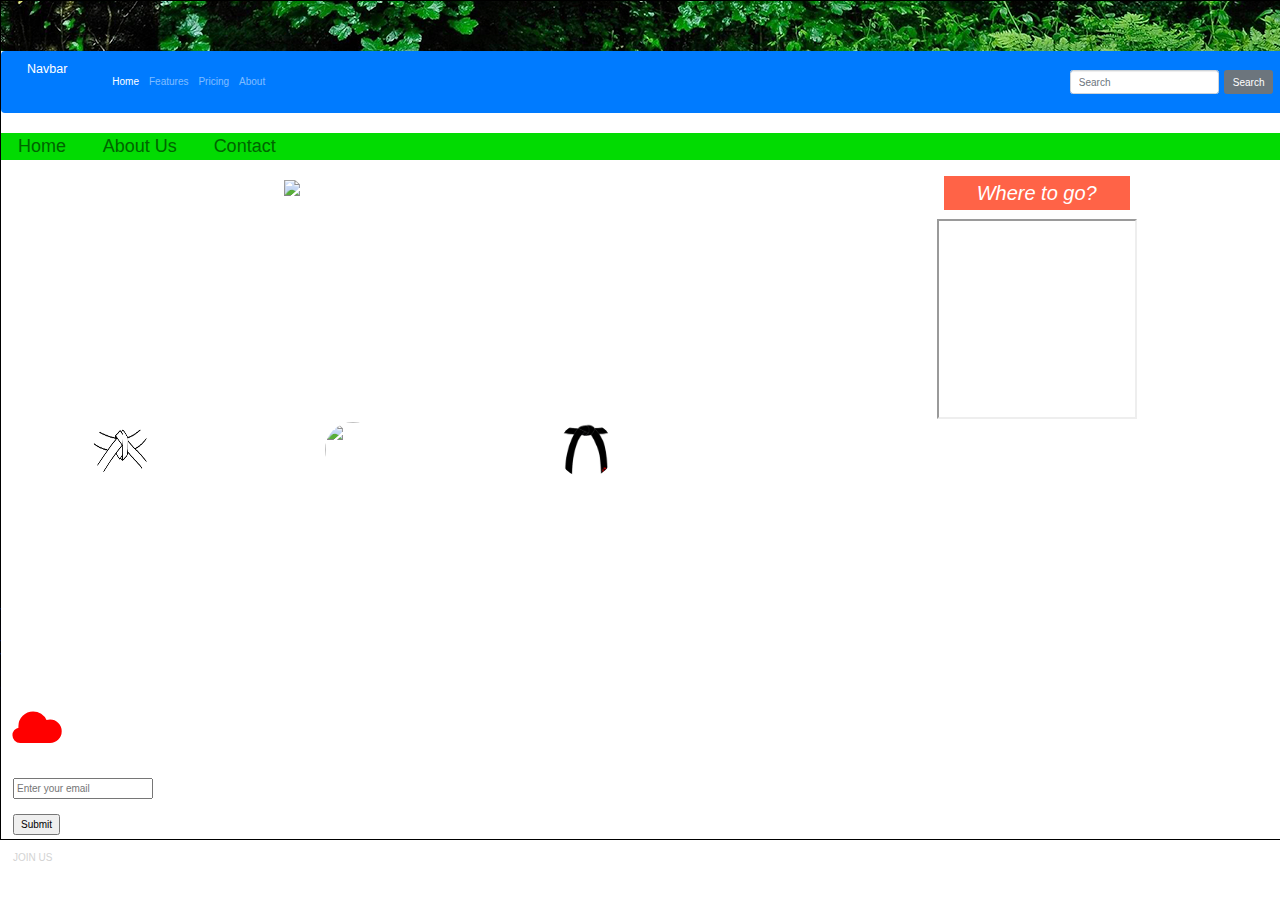
==== index.html @ 1d6ae542 "Update and rename WEB.html to index.html" ====
<!DOCTYPE html>
<html lang="en"> 
</htmllang>

<head>
    <meta charset="UTF-8">
    <meta name="viewport" content="width=device-width, initial-scale=1.0">
    <meta http-equiv="X-UA-Compatible" content="ie=edge">
    <title>Web Full</title>
    <link rel="stylesheet" href="https://maxcdn.bootstrapcdn.com/bootstrap/3.3.7/css/bootstrap.min.css">
    <link rel="stylesheet" href="https://use.fontawesome.com/releases/v5.7.0/css/all.css"
        integrity="sha384-lZN37f5QGtY3VHgisS14W3ExzMWZxybE1SJSEsQp9S+oqd12jhcu+A56Ebc1zFSJ" crossorigin="anonymous">
    <link rel="stylesheet" href="./styles.css">
    <link rel="stylesheet" href="https://stackpath.bootstrapcdn.com/bootstrap/4.3.1/css/bootstrap.min.css"
        integrity="sha384-ggOyR0iXCbMQv3Xipma34MD+dH/1fQ784/j6cY/iJTQUOhcWr7x9JvoRxT2MZw1T" crossorigin="anonymous">
</head>


<body>
    <div class="cuerpo">

        <header>
            <img id="banner" src="./bannergreen.png" alt="Fil not found">
        </header>
        <!---Comienza navegacion---->
<div>
    <nav class="navbar navbar-expand-lg navbar-dark bg-primary">
        <a class="navbar-brand" href="#">Navbar</a>
        <button class="navbar-toggler" type="button" data-toggle="collapse" data-target="#navbarColor01"
            aria-controls="navbarColor01" aria-expanded="false" aria-label="Toggle navigation">
            <span class="navbar-toggler-icon"></span>
        </button>

        <div class="collapse navbar-collapse" id="navbarColor01">
            <ul class="navbar-nav mr-auto">
                <li class="nav-item active">
                    <a class="nav-link" href="#">Home <span class="sr-only">(current)</span></a>
                </li>
                <li class="nav-item">
                    <a class="nav-link" href="#">Features</a>
                </li>
                <li class="nav-item">
                    <a class="nav-link" href="#">Pricing</a>
                </li>
                <li class="nav-item">
                    <a class="nav-link" href="#">About</a>
                </li>
            </ul>
            <form class="form-inline my-2 my-lg-0">
                <input class="form-control mr-sm-2" type="text" placeholder="Search">
                <button class="btn btn-secondary my-2 my-sm-0" type="submit">Search</button>
            </form>
        </div>
    </nav>

</div>        


        <div class="bannermovil">
            <a class="navegacion" href="">Home</a>
            <a class="navegacion" href="">About Us</a>
            <a class="navegacion" href="">Contact</a>
        </div>


        <!---COMIENZA SPLASH IMAGE Y AGENDA-->
        <div>
            <div>
                <div class="squareleft bloque">
                    <div>
                        <h4 class="titlecourses splashandcourses"> COME AND LEARN HOW TO CODE IN A NATURAL SPACE</h4>
                        <img class="splashandcourses" id="splash"
                            src="https://papermilkdesign.com/images/angel-wings-clipart-tribal-13.png" alt="Fil not found">
                    </div>

                    <div class="courses">

                        <img id="ribbon" src="./White.png" alt="">
                        <br>
                        White Ribbon
                    </div>
                    <div class="courses">
                        <img id="ribbon" src="./Red3.png" alt="">
                        <br>
                        Red Ribbon</div>
                    <div class="courses">
                        <img id="ribbon" src="./black.png" alt="">
                        <br>
                        Black Ribbon</div>
                </div>
                <!---COMIENZA WHERE TO GO Y MAPA-->
                <div class="cuadromapa bloque">
                    <div class="wheretogo"> Where to go?
                    </div>
                    <iframe
                        src="https://www.google.com/maps/embed?pb=!1m18!1m12!1m3!1d3965.8067483732784!2d-75.51153678548005!3d6.2891132275891515!2m3!1f0!2f0!3f0!3m2!1i1024!2i768!4f13.1!3m3!1m2!1s0x8e442641a4ea9d53%3A0x33ed6dc5217b782c!2sArv%C3%AD+Park+Medellin+Colombia!5e0!3m2!1sen!2sco!4v1564962149614!5m2!1sen!2sco"
                        style="margin: 7px" width="200" height=200" frameborder="1" allowfullscreen></iframe>
                    <div class="transport">
                        TRANSPORTATION <br>
                        <a href="" class="urlstyle">Going by BUS: Follow this instructions.</a>
                        <br>
                        <a href="" class="urlstyle">Use Metro Cable</a>
                    </div>

                </div>
            </div>
            <div class="squaretext">
                What is Lorem Ipsum?
                Lorem Ipsum is simply dummy text of the printing and typesetting industry. Lorem Ipsum has been the
                industry's standard dummy text ever since the 1500s, when an unknown printer took a galley of type and
                scrambled it to make a type specimen book. It has survived not only five centuries, but also the leap
                into
                electronic typesetting, remaining essentially unchanged. It was popularised in the 1960s with the
                release of
                Letraset sheets containing Lorem Ipsum passages, and more recently with desktop publishing software like
                Aldus PageMaker including versions of Lorem Ipsum.
                <br>
                Why do we use it?
                It is a long established fact that a reader will be distracted by the readable content of a page when
                looking at its layout. The point of using Lorem Ipsum is that it has a more-or-less normal distribution
                of
                letters, as opposed to using 'Content here, content here', making it look like readable English. Many
                desktop publishing packages and web page editors now use Lorem Ipsum as their default model text, and a
                search for 'lorem ipsum' will uncover many web sites still in their infancy. Various versions have
                evolved
                over the years, sometimes by accident, sometimes on purpose (injected humour and the like).

            </div>

            <!---COMIENZA CUADRO DE LOGIN Y OLVIDO CLAVE-->
            <div>
                <div class="login_forgot">
                    <i class="glyphicon glyphicon-cloud" style="font-size:48px;color:red;"></i>
                    <br>
                    <label for="email">Subscribe to weekly news</label> <br>
                    <Input style="color: black" id="email" type="text" placeholder="Enter your email" >
                    <br>
                    <br>
                    <input style="color: black" type="submit"> <br> <br>
                    <a id="clave" href="https://help.com" target="_blank">JOIN US</a> <i class="fas fa-universal-access"></i>
                </div>
            </div>
            <br>
            <br>




        </div>


        <script src="https://code.jquery.com/jquery-3.3.1.slim.min.js" integrity="sha384-q8i/X+965DzO0rT7abK41JStQIAqVgRVzpbzo5smXKp4YfRvH+8abtTE1Pi6jizo" crossorigin="anonymous"></script>
        <script src="https://cdnjs.cloudflare.com/ajax/libs/popper.js/1.14.7/umd/popper.min.js" integrity="sha384-UO2eT0CpHqdSJQ6hJty5KVphtPhzWj9WO1clHTMGa3JDZwrnQq4sF86dIHNDz0W1" crossorigin="anonymous"></script>
        <script src="https://stackpath.bootstrapcdn.com/bootstrap/4.3.1/js/bootstrap.min.js" integrity="sha384-JjSmVgyd0p3pXB1rRibZUAYoIIy6OrQ6VrjIEaFf/nJGzIxFDsf4x0xIM+B07jRM" crossorigin="anonymous"></script>x


</body>
---- styles.css ----
body {
    background: black;
    font-family: Cambria, Cochin, Georgia, Times, 'Times New Roman', serif;
}

.cuerpo {
    background-image: url("https://images.unsplash.com/photo-1562839492-20a189fafbcb?ixlib=rb-1.2.1&ixid=eyJhcHBfaWQiOjEyMDd9&auto=format&fit=crop&w=750&q=80");
    background-size: cover;
    width: 1300px;
    height: 840px;
    margin: auto;
    border: 1px solid black;
    color: white;
}
.bg-primary {
    background-color: green;
}

.bannermovil {
    position: -webkit-sticky;
    position: sticky;
    top: 0;
    background-color: rgb(2, 219, 2);
}

.navegacion {
    font-family: Arial, Helvetica, sans-serif;
    color: darkgreen;
    font-size: 18px;
    padding: 15px;
    margin: 2px;
}

#banner {
    display: block;
    margin-left: auto;
    margin-right: auto;
}

.squareleft {
    /* outline-style: groove; */
    /* outline-color: white; */
    width: 59%;
    margin: 5px 5px;
    margin-top: 10px;
    
}

.titlecourses {
    padding: 5px;
    color: white;
    font-size: 15px;
    /* margin: 60px 100px; */
    text-align: center;
    width: 30%;
    
}

#splash {
    width: 40%;
    height: 150px;
}


.splashandcourses {
    display: inline-block;
    margin: 10px 15px;
    /* border: solid white; */
}


.courses {
    display: inline-block;
    font-size: 25px;
    text-align: center;
    color: white;
    font-style: bold;
    width: 30%;
    margin-top: 80px;
}

#ribbon {
    border-radius: 100px;
    border: 2px solid;
    width: 60px;
    height: 60px;
}

.cuadromapa {
    width: 39%;
    /* outline-color: white; */
    padding: 10px;
    /* outline-style: groove; */
    vertical-align: top;
    margin: 4px;
    text-align: center;
}

.wheretogo {
    padding: 2px;
    margin: auto;
    text-align: center;
    font-style: italic;
    font-size: 20px;
    color: white;
    border:  solid 2px;
    background-color: tomato;
    width: 39%;
}
.transport{
    color: white;
    text-align: center;
    margin-top: 25px;
}

.urlstyle{
    color: white;
    text-decoration: underline;
}


.squaretext {
    color: white;
    margin: 5px px;
    
}

.login_forgot {
    
    padding: 10px;
    margin: 2px;
}

#clave {
    color: lightgray;
}

.bloque {
    display: inline-block;
    height: 430px;
}

@media screen and (max-width:1000px)
    {
    .cuerpo{
        display: block;
        width: 100%;
    }
}
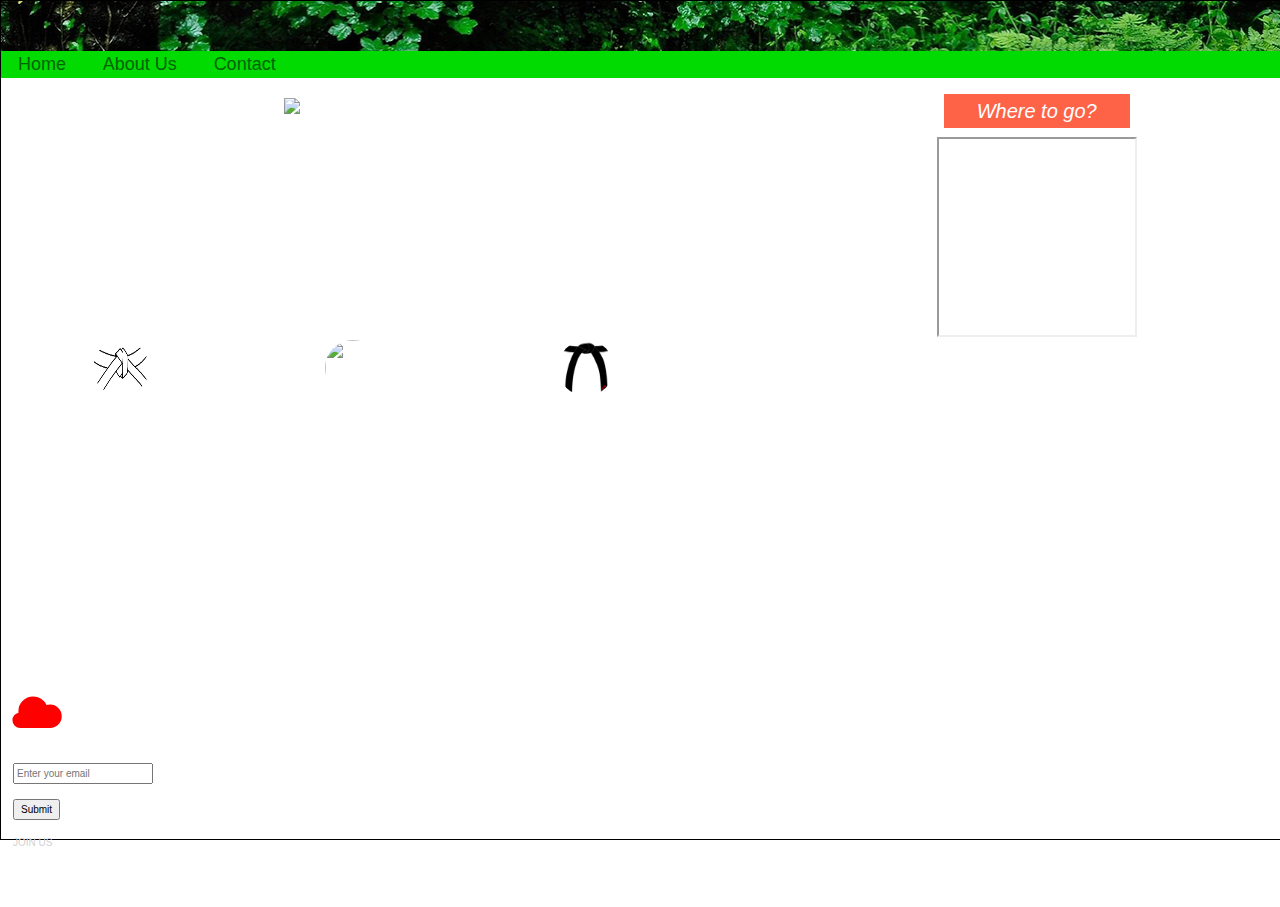
==== commit f3aab0b6: "Update August 16" ====
--- a/index.html
+++ b/index.html
@@ -1,5 +1,5 @@
 <!DOCTYPE html>
-<html lang="en"> 
+<html lang="en">
 </htmllang>
 
 <head>
@@ -20,42 +20,10 @@
     <div class="cuerpo">
 
         <header>
-            <img id="banner" src="./bannergreen.png" alt="Fil not found">
+            <img style="width: 100%" id="banner" src="./bannergreen.png" alt="Fil not found">
         </header>
         <!---Comienza navegacion---->
-<div>
-    <nav class="navbar navbar-expand-lg navbar-dark bg-primary">
-        <a class="navbar-brand" href="#">Navbar</a>
-        <button class="navbar-toggler" type="button" data-toggle="collapse" data-target="#navbarColor01"
-            aria-controls="navbarColor01" aria-expanded="false" aria-label="Toggle navigation">
-            <span class="navbar-toggler-icon"></span>
-        </button>
-
-        <div class="collapse navbar-collapse" id="navbarColor01">
-            <ul class="navbar-nav mr-auto">
-                <li class="nav-item active">
-                    <a class="nav-link" href="#">Home <span class="sr-only">(current)</span></a>
-                </li>
-                <li class="nav-item">
-                    <a class="nav-link" href="#">Features</a>
-                </li>
-                <li class="nav-item">
-                    <a class="nav-link" href="#">Pricing</a>
-                </li>
-                <li class="nav-item">
-                    <a class="nav-link" href="#">About</a>
-                </li>
-            </ul>
-            <form class="form-inline my-2 my-lg-0">
-                <input class="form-control mr-sm-2" type="text" placeholder="Search">
-                <button class="btn btn-secondary my-2 my-sm-0" type="submit">Search</button>
-            </form>
-        </div>
-    </nav>
-
-</div>        
-
-
+      
         <div class="bannermovil">
             <a class="navegacion" href="">Home</a>
             <a class="navegacion" href="">About Us</a>
@@ -70,7 +38,8 @@
                     <div>
                         <h4 class="titlecourses splashandcourses"> COME AND LEARN HOW TO CODE IN A NATURAL SPACE</h4>
                         <img class="splashandcourses" id="splash"
-                            src="https://papermilkdesign.com/images/angel-wings-clipart-tribal-13.png" alt="Fil not found">
+                            src="https://papermilkdesign.com/images/angel-wings-clipart-tribal-13.png"
+                            alt="Fil not found">
                     </div>
 
                     <div class="courses">
@@ -133,11 +102,12 @@
                     <i class="glyphicon glyphicon-cloud" style="font-size:48px;color:red;"></i>
                     <br>
                     <label for="email">Subscribe to weekly news</label> <br>
-                    <Input style="color: black" id="email" type="text" placeholder="Enter your email" >
+                    <Input style="color: black" id="email" type="text" placeholder="Enter your email">
                     <br>
                     <br>
                     <input style="color: black" type="submit"> <br> <br>
-                    <a id="clave" href="https://help.com" target="_blank">JOIN US</a> <i class="fas fa-universal-access"></i>
+                    <a id="clave" href="https://help.com" target="_blank">JOIN US</a> <i
+                        class="fas fa-universal-access"></i>
                 </div>
             </div>
             <br>
@@ -149,9 +119,15 @@
         </div>
 
 
-        <script src="https://code.jquery.com/jquery-3.3.1.slim.min.js" integrity="sha384-q8i/X+965DzO0rT7abK41JStQIAqVgRVzpbzo5smXKp4YfRvH+8abtTE1Pi6jizo" crossorigin="anonymous"></script>
-        <script src="https://cdnjs.cloudflare.com/ajax/libs/popper.js/1.14.7/umd/popper.min.js" integrity="sha384-UO2eT0CpHqdSJQ6hJty5KVphtPhzWj9WO1clHTMGa3JDZwrnQq4sF86dIHNDz0W1" crossorigin="anonymous"></script>
-        <script src="https://stackpath.bootstrapcdn.com/bootstrap/4.3.1/js/bootstrap.min.js" integrity="sha384-JjSmVgyd0p3pXB1rRibZUAYoIIy6OrQ6VrjIEaFf/nJGzIxFDsf4x0xIM+B07jRM" crossorigin="anonymous"></script>x
+        <script src="https://code.jquery.com/jquery-3.3.1.slim.min.js"
+            integrity="sha384-q8i/X+965DzO0rT7abK41JStQIAqVgRVzpbzo5smXKp4YfRvH+8abtTE1Pi6jizo"
+            crossorigin="anonymous"></script>
+        <script src="https://cdnjs.cloudflare.com/ajax/libs/popper.js/1.14.7/umd/popper.min.js"
+            integrity="sha384-UO2eT0CpHqdSJQ6hJty5KVphtPhzWj9WO1clHTMGa3JDZwrnQq4sF86dIHNDz0W1"
+            crossorigin="anonymous"></script>
+        <script src="https://stackpath.bootstrapcdn.com/bootstrap/4.3.1/js/bootstrap.min.js"
+            integrity="sha384-JjSmVgyd0p3pXB1rRibZUAYoIIy6OrQ6VrjIEaFf/nJGzIxFDsf4x0xIM+B07jRM"
+            crossorigin="anonymous"></script>x
 
 
-</body>
+</body>--- a/styles.css
+++ b/styles.css
@@ -13,7 +13,7 @@
     color: white;
 }
 .bg-primary {
-    background-color: green;
+    background-color: green !important !important ;
 }
 
 .bannermovil {
@@ -122,6 +122,8 @@
 .squaretext {
     color: white;
     margin: 5px px;
+    padding: 5px;
+    font-size: 14px;
     
 }
 
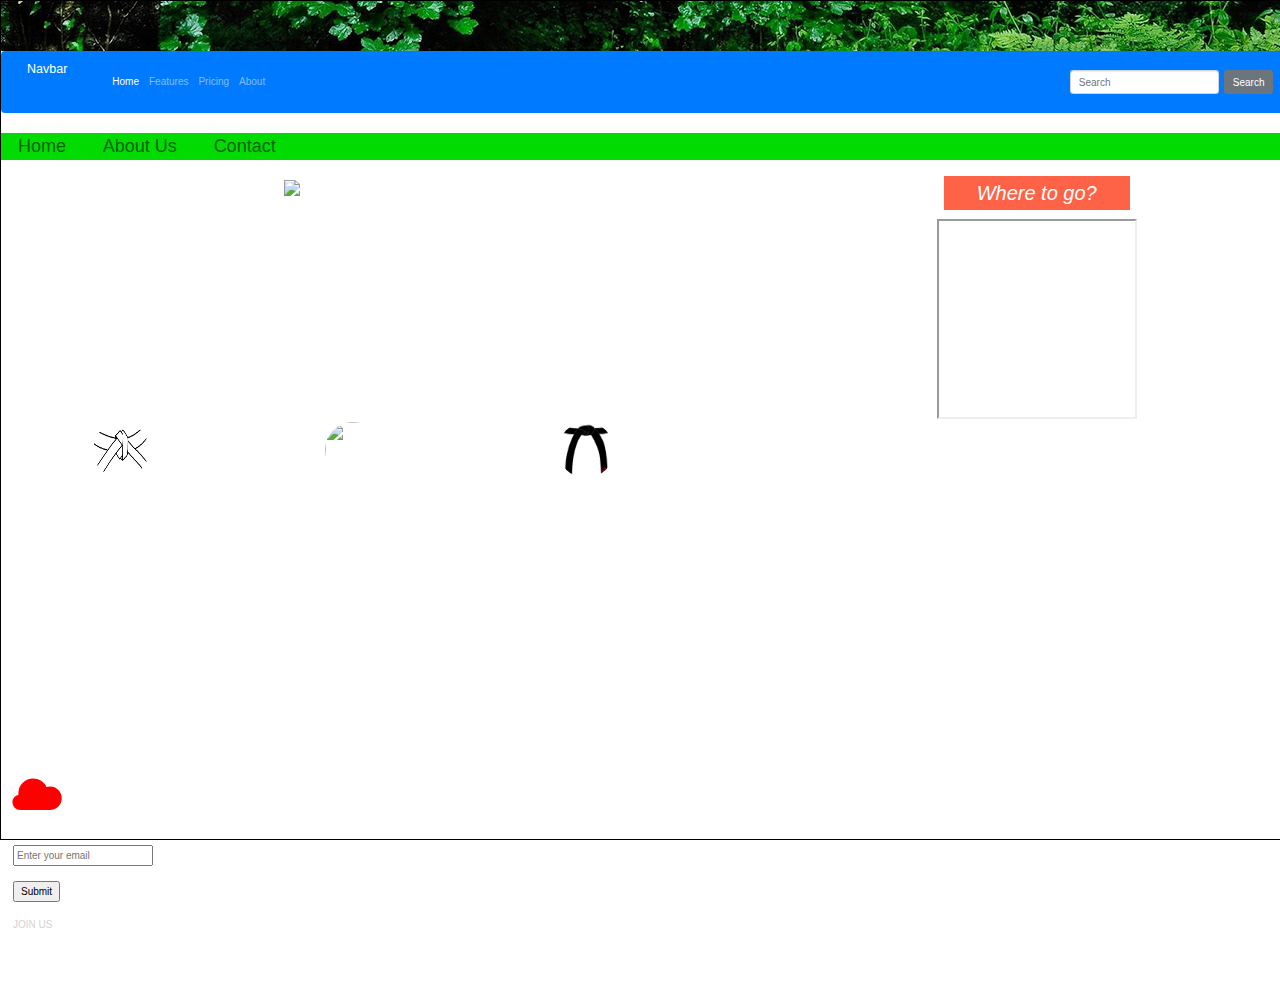
==== commit 2f626b70: "Rename WEB.html to index.html" ====
--- a/index.html
+++ b/index.html
@@ -1,5 +1,5 @@
 <!DOCTYPE html>
-<html lang="en">
+<html lang="en"> 
 </htmllang>
 
 <head>
@@ -20,10 +20,42 @@
     <div class="cuerpo">
 
         <header>
-            <img style="width: 100%" id="banner" src="./bannergreen.png" alt="Fil not found">
+            <img id="banner" src="./bannergreen.png" alt="Fil not found">
         </header>
         <!---Comienza navegacion---->
-      
+<div>
+    <nav class="navbar navbar-expand-lg navbar-dark bg-primary">
+        <a class="navbar-brand" href="#">Navbar</a>
+        <button class="navbar-toggler" type="button" data-toggle="collapse" data-target="#navbarColor01"
+            aria-controls="navbarColor01" aria-expanded="false" aria-label="Toggle navigation">
+            <span class="navbar-toggler-icon"></span>
+        </button>
+
+        <div class="collapse navbar-collapse" id="navbarColor01">
+            <ul class="navbar-nav mr-auto">
+                <li class="nav-item active">
+                    <a class="nav-link" href="#">Home <span class="sr-only">(current)</span></a>
+                </li>
+                <li class="nav-item">
+                    <a class="nav-link" href="#">Features</a>
+                </li>
+                <li class="nav-item">
+                    <a class="nav-link" href="#">Pricing</a>
+                </li>
+                <li class="nav-item">
+                    <a class="nav-link" href="#">About</a>
+                </li>
+            </ul>
+            <form class="form-inline my-2 my-lg-0">
+                <input class="form-control mr-sm-2" type="text" placeholder="Search">
+                <button class="btn btn-secondary my-2 my-sm-0" type="submit">Search</button>
+            </form>
+        </div>
+    </nav>
+
+</div>        
+
+
         <div class="bannermovil">
             <a class="navegacion" href="">Home</a>
             <a class="navegacion" href="">About Us</a>
@@ -38,8 +70,7 @@
                     <div>
                         <h4 class="titlecourses splashandcourses"> COME AND LEARN HOW TO CODE IN A NATURAL SPACE</h4>
                         <img class="splashandcourses" id="splash"
-                            src="https://papermilkdesign.com/images/angel-wings-clipart-tribal-13.png"
-                            alt="Fil not found">
+                            src="https://papermilkdesign.com/images/angel-wings-clipart-tribal-13.png" alt="Fil not found">
                     </div>
 
                     <div class="courses">
@@ -102,12 +133,11 @@
                     <i class="glyphicon glyphicon-cloud" style="font-size:48px;color:red;"></i>
                     <br>
                     <label for="email">Subscribe to weekly news</label> <br>
-                    <Input style="color: black" id="email" type="text" placeholder="Enter your email">
+                    <Input style="color: black" id="email" type="text" placeholder="Enter your email" >
                     <br>
                     <br>
                     <input style="color: black" type="submit"> <br> <br>
-                    <a id="clave" href="https://help.com" target="_blank">JOIN US</a> <i
-                        class="fas fa-universal-access"></i>
+                    <a id="clave" href="https://help.com" target="_blank">JOIN US</a> <i class="fas fa-universal-access"></i>
                 </div>
             </div>
             <br>
@@ -119,15 +149,9 @@
         </div>
 
 
-        <script src="https://code.jquery.com/jquery-3.3.1.slim.min.js"
-            integrity="sha384-q8i/X+965DzO0rT7abK41JStQIAqVgRVzpbzo5smXKp4YfRvH+8abtTE1Pi6jizo"
-            crossorigin="anonymous"></script>
-        <script src="https://cdnjs.cloudflare.com/ajax/libs/popper.js/1.14.7/umd/popper.min.js"
-            integrity="sha384-UO2eT0CpHqdSJQ6hJty5KVphtPhzWj9WO1clHTMGa3JDZwrnQq4sF86dIHNDz0W1"
-            crossorigin="anonymous"></script>
-        <script src="https://stackpath.bootstrapcdn.com/bootstrap/4.3.1/js/bootstrap.min.js"
-            integrity="sha384-JjSmVgyd0p3pXB1rRibZUAYoIIy6OrQ6VrjIEaFf/nJGzIxFDsf4x0xIM+B07jRM"
-            crossorigin="anonymous"></script>x
+        <script src="https://code.jquery.com/jquery-3.3.1.slim.min.js" integrity="sha384-q8i/X+965DzO0rT7abK41JStQIAqVgRVzpbzo5smXKp4YfRvH+8abtTE1Pi6jizo" crossorigin="anonymous"></script>
+        <script src="https://cdnjs.cloudflare.com/ajax/libs/popper.js/1.14.7/umd/popper.min.js" integrity="sha384-UO2eT0CpHqdSJQ6hJty5KVphtPhzWj9WO1clHTMGa3JDZwrnQq4sF86dIHNDz0W1" crossorigin="anonymous"></script>
+        <script src="https://stackpath.bootstrapcdn.com/bootstrap/4.3.1/js/bootstrap.min.js" integrity="sha384-JjSmVgyd0p3pXB1rRibZUAYoIIy6OrQ6VrjIEaFf/nJGzIxFDsf4x0xIM+B07jRM" crossorigin="anonymous"></script>x
 
 
-</body>+</body>
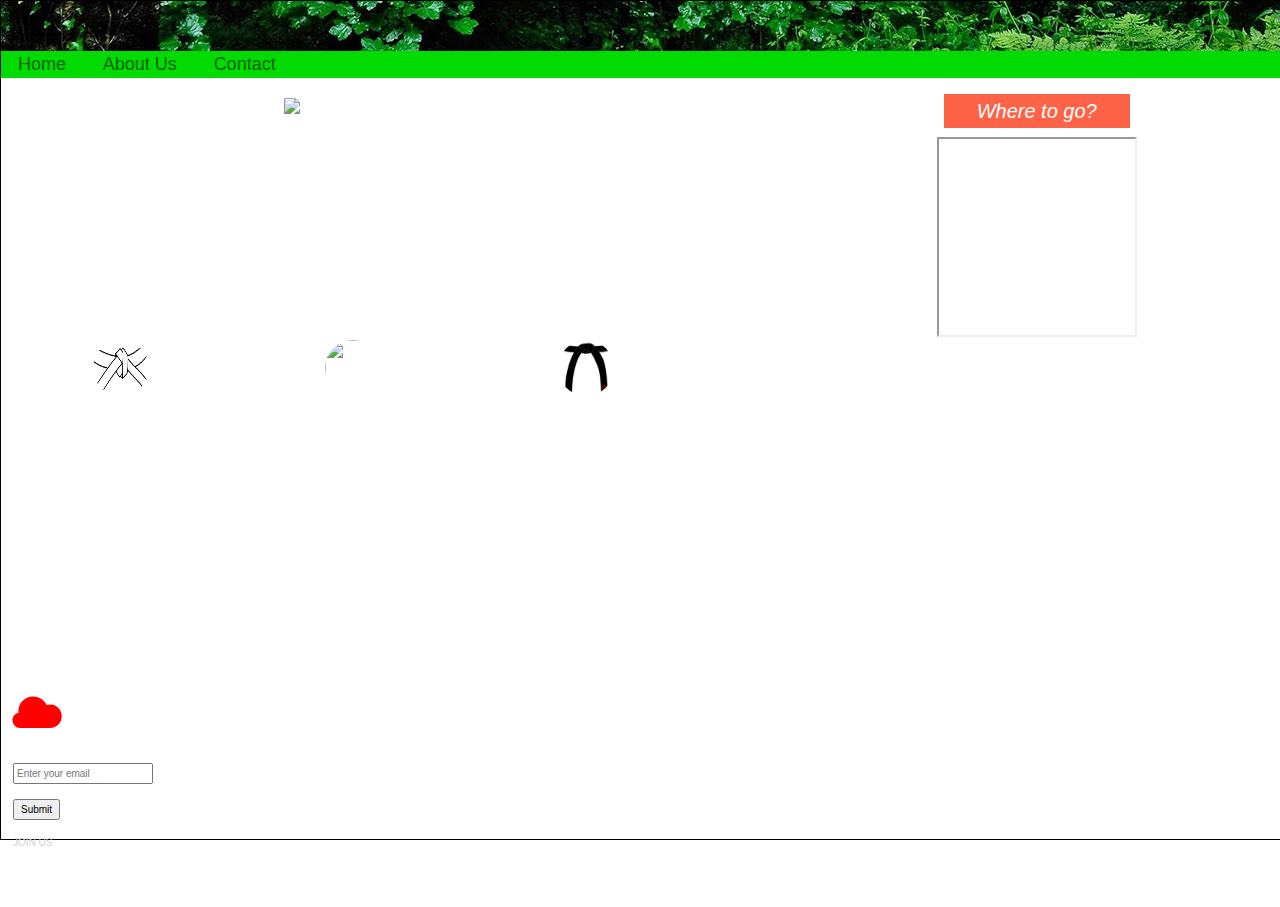
==== commit 73a37357: "Update index.html" ====
--- a/index.html
+++ b/index.html
@@ -24,39 +24,8 @@
         </header>
         <!---Comienza navegacion---->
 <div>
-    <nav class="navbar navbar-expand-lg navbar-dark bg-primary">
-        <a class="navbar-brand" href="#">Navbar</a>
-        <button class="navbar-toggler" type="button" data-toggle="collapse" data-target="#navbarColor01"
-            aria-controls="navbarColor01" aria-expanded="false" aria-label="Toggle navigation">
-            <span class="navbar-toggler-icon"></span>
-        </button>
-
-        <div class="collapse navbar-collapse" id="navbarColor01">
-            <ul class="navbar-nav mr-auto">
-                <li class="nav-item active">
-                    <a class="nav-link" href="#">Home <span class="sr-only">(current)</span></a>
-                </li>
-                <li class="nav-item">
-                    <a class="nav-link" href="#">Features</a>
-                </li>
-                <li class="nav-item">
-                    <a class="nav-link" href="#">Pricing</a>
-                </li>
-                <li class="nav-item">
-                    <a class="nav-link" href="#">About</a>
-                </li>
-            </ul>
-            <form class="form-inline my-2 my-lg-0">
-                <input class="form-control mr-sm-2" type="text" placeholder="Search">
-                <button class="btn btn-secondary my-2 my-sm-0" type="submit">Search</button>
-            </form>
-        </div>
-    </nav>
-
-</div>        
-
-
-        <div class="bannermovil">
+   
+     <div class="bannermovil">
             <a class="navegacion" href="">Home</a>
             <a class="navegacion" href="">About Us</a>
             <a class="navegacion" href="">Contact</a>
